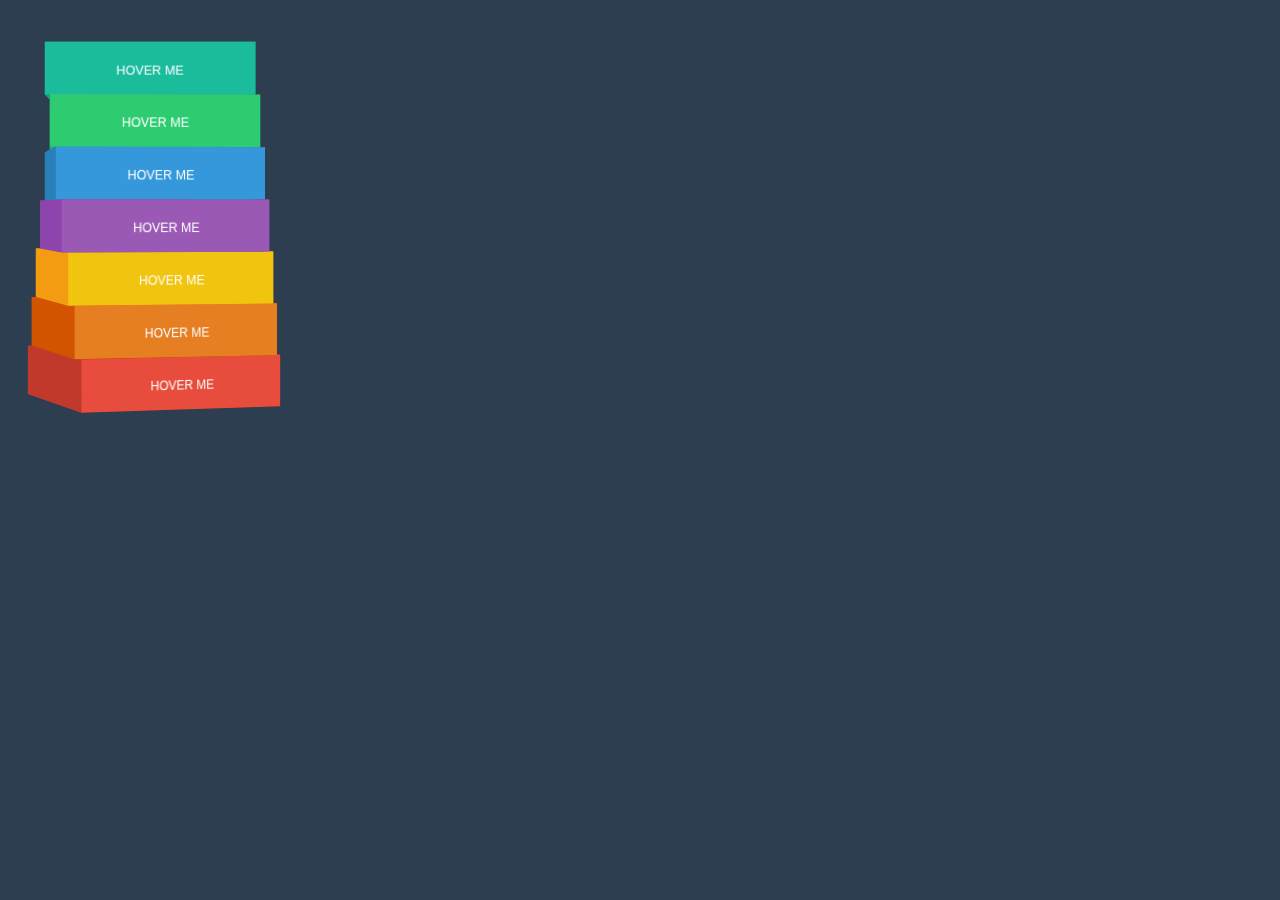
==== css3-funny-menu/index.html @ 618e16a3 "day 1 changes made" ====
<!DOCTYPE html>
<html >
<head>
  <meta charset="UTF-8">
  <title>CSS3 Funny Menu</title>
  <link href='https://fonts.googleapis.com/css?family=Lobster+Two:400,700italic' rel='stylesheet' type='text/css'>
  
  
      <link rel="stylesheet" href="css/style.css">

  
</head>

<body>
  <div class='wrapcube'>
  <div class='cube' id='a'>
    <div class='side front'>HOVER ME</div>
    <div class='side left'></div>
    <div class='side right'></div>
    <div class='side back'></div>
    <div class='side top'></div>
    <div class='side bottom'></div>
  </div>
  <div class='cube' id='b'>
    <div class='side front'>HOVER ME</div>
    <div class='side left'></div>
    <div class='side right'></div>
    <div class='side back'></div>
    <div class='side top'></div>
    <div class='side bottom'></div>
  </div>
  <div class='cube' id='c'>
    <div class='side front'>HOVER ME</div>
    <div class='side left'></div>
    <div class='side right'></div>
    <div class='side back'></div>
    <div class='side top'></div>
    <div class='side bottom'></div>
  </div>
  <div class='cube' id='d'>
    <div class='side front'>HOVER ME</div>
    <div class='side left'></div>
    <div class='side right'></div>
    <div class='side back'></div>
    <div class='side top'></div>
    <div class='side bottom'></div>
  </div>
  <div class='cube' id='e'>
    <div class='side front'>HOVER ME</div>
    <div class='side left'></div>
    <div class='side right'></div>
    <div class='side back'></div>
    <div class='side top'></div>
    <div class='side bottom'></div>
  </div>
  <div class='cube' id='f'>
    <div class='side front'>HOVER ME</div>
    <div class='side left'></div>
    <div class='side right'></div>
    <div class='side back'></div>
    <div class='side top'></div>
    <div class='side bottom'></div>
  </div>
  <div class='cube' id='g'>
    <div class='side front'>HOVER ME</div>
    <div class='side left'></div>
    <div class='side right'></div>
    <div class='side back'></div>
    <div class='side top'></div>
    <div class='side bottom'></div>
  </div>
</div>
  <script src='http://cdnjs.cloudflare.com/ajax/libs/jquery/2.1.3/jquery.min.js'></script>

    <script src="js/index.js"></script>

</body>
</html>
---- css3-funny-menu/css/style.css ----
*{
  margin:0; 
  padding:0;
}
body{ 
  color:#fff; 
  background:#2c3e50;
  font-size: 12px;
  min-width: 800px;
  display: block;
  position: relative;
}

.wrapcube{
  -webkit-perspective: 2000px;
          perspective: 2000px;
  -webkit-perspective-origin: center center;
          perspective-origin: center center;
  width:200px; 
  height:320px;
  position:absolute;   
  top:50px; 
  left:50px;
}
.cube{
  width:100%;
  height:50px;
  margin:0 0 0 0;
  position:relative;

  -webkit-transition:.25s all ease-out;

  transition:.25s all ease-out;
  -webkit-transform-style: preserve-3d;
          transform-style: preserve-3d;

  font-family: arial, helvetica, sans-serif;
  text-align: center;
  line-height: 4.5;
}

	
#a{z-index:1;}
#b{z-index:2;}
#c{z-index:3;}
#d{z-index:4;}
#e{z-index:3;}
#f{z-index:2;}
#g{z-index:1;}
	
.cube[data-rotate='1']{ 
  -webkit-transform: rotateY(3deg) translateZ(-00px)  translateX(0px); 
          transform: rotateY(3deg) translateZ(-00px)  translateX(0px); 
}
.cube[data-rotate='2']{ 
  -webkit-transform: rotateY(6deg) translateZ(-00px) translateX(0px); 
          transform: rotateY(6deg) translateZ(-00px) translateX(0px); 
}
.cube[data-rotate='3']{ 
  -webkit-transform: rotateY(9deg) translateZ(-00px) translateX(0px); 
          transform: rotateY(9deg) translateZ(-00px) translateX(0px); 
}
.cube[data-rotate='4']{ 
  -webkit-transform: rotateY(12deg) translateZ(-00px) translateX(0px); 
          transform: rotateY(12deg) translateZ(-00px) translateX(0px); 
}
.cube[data-rotate='5']{ 
  -webkit-transform: rotateY(15deg) translateZ(-00px) translateX(0px); 
          transform: rotateY(15deg) translateZ(-00px) translateX(0px); 
}
.cube[data-rotate='6']{ 
  -webkit-transform: rotateY(18deg) translateZ(-00px) translateX(0px); 
          transform: rotateY(18deg) translateZ(-00px) translateX(0px); 
}
.side{
  width:100%;
  height:100%;
  position:absolute;
  backface:hidden;
}

.front { 
  height:50px; 
  -webkit-transform: rotateY(0deg) rotateX(0deg) rotateZ(0deg) translateZ(100px); 
          transform: rotateY(0deg) rotateX(0deg) rotateZ(0deg) translateZ(100px); 
}
.left { 
  height:50px; 
  -webkit-transform: rotateY(-90deg) rotateX(0deg) rotateZ(0deg) translateZ(100px); 
          transform: rotateY(-90deg) rotateX(0deg) rotateZ(0deg) translateZ(100px); 
}
.right { 
  height:50px; 
  -webkit-transform: rotateY(90deg) rotateX(0deg) rotateZ(0deg) translateZ(100px); 
          transform: rotateY(90deg) rotateX(0deg) rotateZ(0deg) translateZ(100px); 
}
.back { 
  height:50px; 
  -webkit-transform: rotateY(-180deg) rotateX(0deg) rotateZ(0deg) translateZ(100px); 
          transform: rotateY(-180deg) rotateX(0deg) rotateZ(0deg) translateZ(100px); 
}
.top { 
  height:200px; 
  -webkit-transform: rotateY(0deg) rotateX(90deg) rotateZ(0deg) translateZ(100px); 
          transform: rotateY(0deg) rotateX(90deg) rotateZ(0deg) translateZ(100px); 
}
.bottom { 
  height:200px; 
  -webkit-transform: rotateY(0deg) rotateX(-90deg) rotateZ(0deg) translateZ(-50px); 
          transform: rotateY(0deg) rotateX(-90deg) rotateZ(0deg) translateZ(-50px); 
}

#a .side{ background:#16a085; }
#a .front{ background:#1abc9c; }

#b .side{ background:#27ae60; }
#b .front{ background:#2ecc71; }

#c .side{ background:#2980b9; }
#c .front{ background:#3498db; }

#d .side{ background:#8e44ad; }
#d .front{ background:#9b59b6; }

#e .side{ background:#f39c12; }
#e .front{ background:#f1c40f; }

#f .side{ background:#d35400; }
#f .front{ background:#e67e22; }

#g .side{ background:#c0392b; }
#g .front{ background:#e74c3c; }

h1{
  font-size: 8em;
  font-family: 'Lobster Two';
  font-style: italic;
  text-align: right;
  line-height: .3;
  display: table;
  position: absolute;
  top: 60px;
  right: 30px;
  text-shadow: 2px 4px rgba(0,0,0,.3);
  color: #ecf0f1;
}

h1 small{
  font-size: .2em;
}
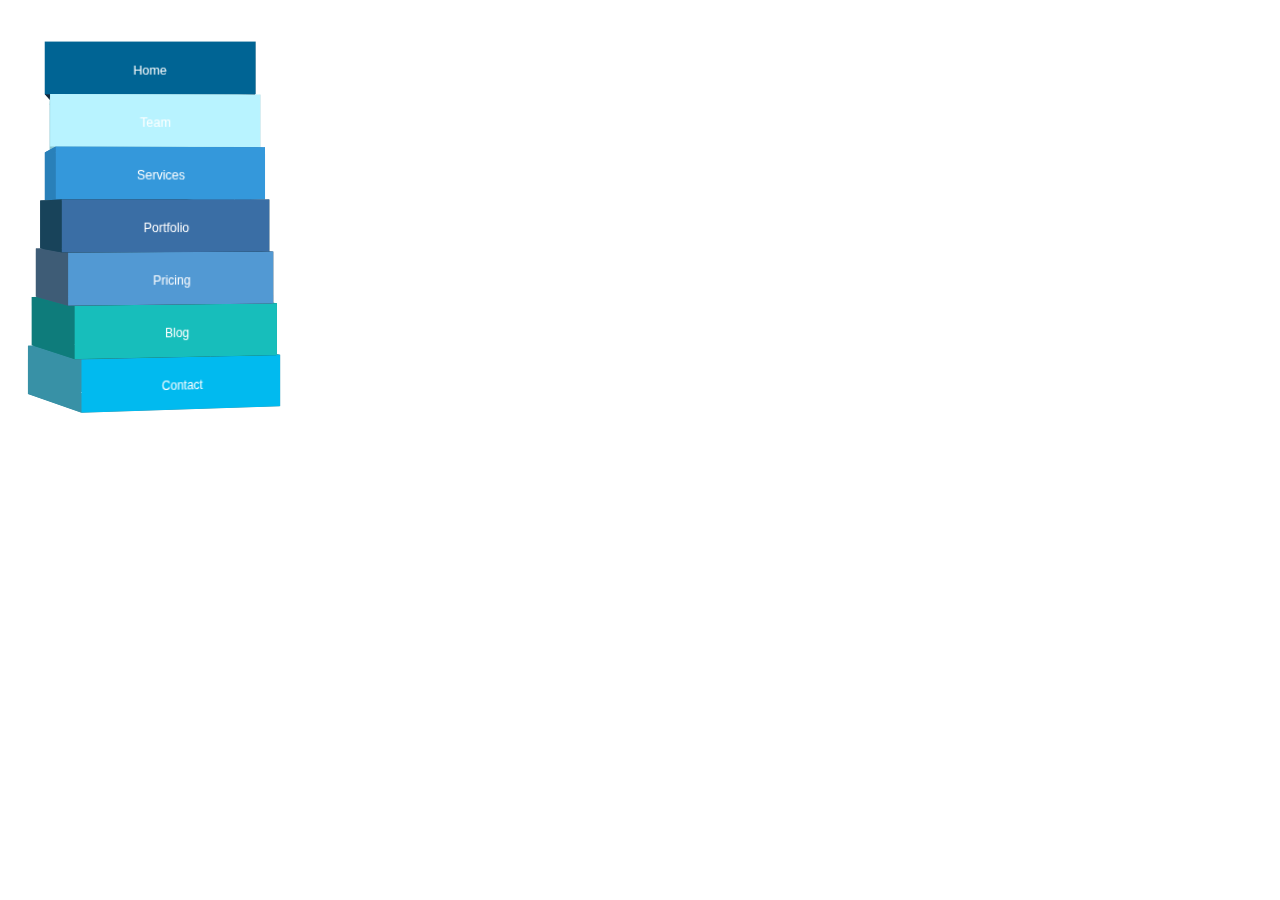
==== commit 86cc5bca: "menu modifications" ====
--- a/css3-funny-menu/index.html
+++ b/css3-funny-menu/index.html
@@ -14,7 +14,7 @@
 <body>
   <div class='wrapcube'>
   <div class='cube' id='a'>
-    <div class='side front'>HOVER ME</div>
+    <div class='side front'>Home</div>
     <div class='side left'></div>
     <div class='side right'></div>
     <div class='side back'></div>
@@ -22,7 +22,7 @@
     <div class='side bottom'></div>
   </div>
   <div class='cube' id='b'>
-    <div class='side front'>HOVER ME</div>
+    <div class='side front'>Team</div>
     <div class='side left'></div>
     <div class='side right'></div>
     <div class='side back'></div>
@@ -30,7 +30,7 @@
     <div class='side bottom'></div>
   </div>
   <div class='cube' id='c'>
-    <div class='side front'>HOVER ME</div>
+    <div class='side front'>Services</div>
     <div class='side left'></div>
     <div class='side right'></div>
     <div class='side back'></div>
@@ -38,7 +38,7 @@
     <div class='side bottom'></div>
   </div>
   <div class='cube' id='d'>
-    <div class='side front'>HOVER ME</div>
+    <div class='side front'>Portfolio</div>
     <div class='side left'></div>
     <div class='side right'></div>
     <div class='side back'></div>
@@ -46,7 +46,7 @@
     <div class='side bottom'></div>
   </div>
   <div class='cube' id='e'>
-    <div class='side front'>HOVER ME</div>
+    <div class='side front'>Pricing</div>
     <div class='side left'></div>
     <div class='side right'></div>
     <div class='side back'></div>
@@ -54,7 +54,7 @@
     <div class='side bottom'></div>
   </div>
   <div class='cube' id='f'>
-    <div class='side front'>HOVER ME</div>
+    <div class='side front'>Blog</div>
     <div class='side left'></div>
     <div class='side right'></div>
     <div class='side back'></div>
@@ -62,7 +62,7 @@
     <div class='side bottom'></div>
   </div>
   <div class='cube' id='g'>
-    <div class='side front'>HOVER ME</div>
+    <div class='side front'>Contact</div>
     <div class='side left'></div>
     <div class='side right'></div>
     <div class='side back'></div>
--- a/css3-funny-menu/css/style.css
+++ b/css3-funny-menu/css/style.css
@@ -4,8 +4,8 @@
 }
 body{ 
   color:#fff; 
-  background:#2c3e50;
-  font-size: 12px;
+/*  background:#2c3e50;
+*/  font-size: 12px;
   min-width: 800px;
   display: block;
   position: relative;
@@ -110,26 +110,26 @@
           transform: rotateY(0deg) rotateX(-90deg) rotateZ(0deg) translateZ(-50px); 
 }
 
-#a .side{ background:#16a085; }
-#a .front{ background:#1abc9c; }
+#a .side{ background:#13293D; }
+#a .front{ background:#006494; }
 
-#b .side{ background:#27ae60; }
-#b .front{ background:#2ecc71; }
+#b .side{ background:#8AC6D0; }
+#b .front{ background:#B8F3FF; }
 
 #c .side{ background:#2980b9; }
 #c .front{ background:#3498db; }
 
-#d .side{ background:#8e44ad; }
-#d .front{ background:#9b59b6; }
+#d .side{ background:#18435A; }
+#d .front{ background:#3A6EA5; }
 
-#e .side{ background:#f39c12; }
-#e .front{ background:#f1c40f; }
+#e .side{ background:#3E5C76; }
+#e .front{ background:#5299D3; }
 
-#f .side{ background:#d35400; }
-#f .front{ background:#e67e22; }
+#f .side{ background:#0E7C7B; }
+#f .front{ background:#17BEBB; }
 
-#g .side{ background:#c0392b; }
-#g .front{ background:#e74c3c; }
+#g .side{ background:#3891A6; }
+#g .front{ background:#01BAEF; }
 
 h1{
   font-size: 8em;
